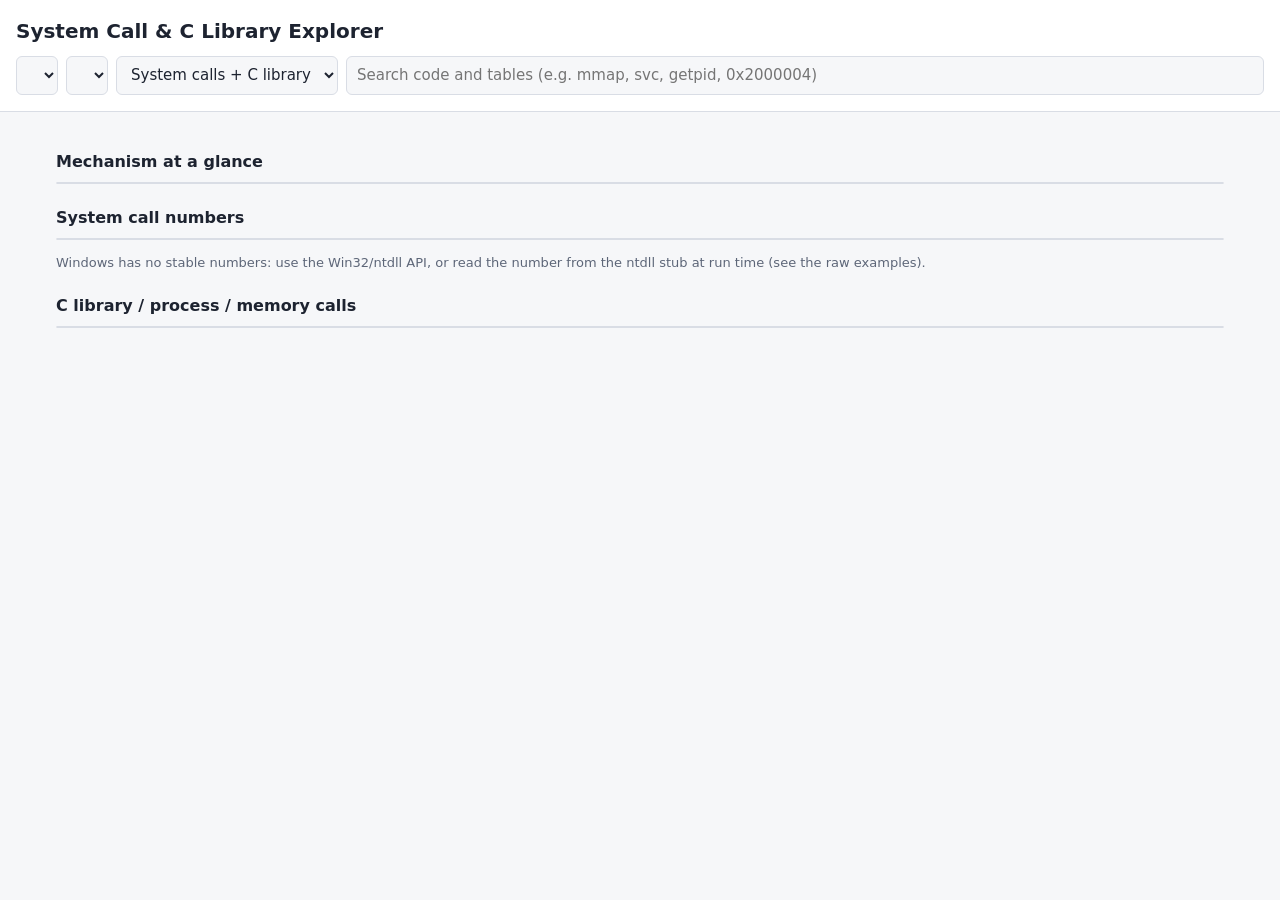
==== Explorer/viewer_template.html @ 912e632f "Add C library call examples and searchable explorer page Co-Authored-By: Claude Sonnet 5.5 <noreply@" ====
<!doctype html>
<html lang="en">
<head>
<meta charset="utf-8">
<meta name="viewport" content="width=device-width, initial-scale=1">
<title>Call Explorer</title>
<style>
:root{--bg:#f6f7f9;--panel:#fff;--text:#1d2330;--muted:#5d6678;--line:#d9dde5;--accent:#0b6bcb;--hit:#ffe58a;--code:#f0f2f6}
@media (prefers-color-scheme:dark){:root{--bg:#12151c;--panel:#1a1f2a;--text:#e4e8f0;--muted:#99a3b6;--line:#2b3342;--accent:#6cb0ff;--hit:#6b5a10;--code:#141821}}
*{box-sizing:border-box}
body{margin:0;background:var(--bg);color:var(--text);font:15px/1.5 system-ui,-apple-system,Segoe UI,sans-serif}
header{padding:16px;border-bottom:1px solid var(--line);background:var(--panel);position:sticky;top:0;z-index:5}
h1{margin:0 0 10px;font-size:20px}
.controls{display:flex;flex-wrap:wrap;gap:8px}
select,input{font:inherit;color:var(--text);background:var(--bg);border:1px solid var(--line);border-radius:6px;padding:7px 10px}
input{flex:1;min-width:200px}
main{padding:16px;max-width:1200px;margin:0 auto}
h2{font-size:16px;margin:22px 0 8px}
.card{background:var(--panel);border:1px solid var(--line);border-radius:8px;overflow:auto}
table{border-collapse:collapse;width:100%;font-size:13px}
th,td{padding:6px 10px;border-bottom:1px solid var(--line);text-align:left;white-space:nowrap}
th{color:var(--muted);font-weight:600;position:sticky;top:0;background:var(--panel)}
td.k{font-family:ui-monospace,Consolas,monospace}
tr:last-child td{border-bottom:0}
.file{margin-bottom:16px}
.file h3{margin:0;padding:8px 12px;font-size:14px;border-bottom:1px solid var(--line);display:flex;gap:10px;justify-content:space-between;flex-wrap:wrap}
.file h3 span{color:var(--muted);font-weight:400}
pre{margin:0;padding:10px 0;overflow:auto;background:var(--code);font:12.5px/1.45 ui-monospace,Consolas,monospace}
.ln{display:block;padding:0 12px;white-space:pre}
.ln i{font-style:normal;color:var(--muted);display:inline-block;width:3.2em;user-select:none}
mark{background:var(--hit);color:inherit;border-radius:2px}
.hitline{background:color-mix(in srgb,var(--hit) 35%,transparent)}
.note{color:var(--muted);font-size:13px}
button{font:inherit;color:var(--accent);background:none;border:1px solid var(--line);border-radius:6px;padding:3px 9px;cursor:pointer}
</style>
</head>
<body>
<header>
  <h1>System Call &amp; C Library Explorer</h1>
  <div class="controls">
    <select id="os" aria-label="Operating system"></select>
    <select id="arch" aria-label="Platform"></select>
    <select id="kind" aria-label="Kind of call"><option value="">System calls + C library</option><option value="syscall">System calls only</option><option value="libc">C library only</option></select>
    <input id="q" type="search" placeholder="Search code and tables (e.g. mmap, svc, getpid, 0x2000004)" aria-label="Search">
  </div>
</header>
<main>
  <h2>Mechanism at a glance</h2>
  <div class="card"><table id="info"></table></div>
  <div id="numsec"><h2>System call numbers</h2>
  <div class="card"><table id="nums"></table></div>
  <p class="note">Windows has no stable numbers: use the Win32/ntdll API, or read the number from the ntdll stub at run time (see the raw examples).</p></div>
  <div id="libsec"><h2>C library / process / memory calls</h2>
  <div class="card"><table id="libs"></table></div></div>
  <h2 id="count"></h2>
  <div id="files"></div>
</main>
<script>
const DATA = /*DATA*/null;
const $ = id => document.getElementById(id);
const esc = s => s.replace(/[&<>]/g, c => ({'&':'&amp;','<':'&lt;','>':'&gt;'}[c]));
const reEsc = s => s.replace(/[.*+?^${}()|[\]\\]/g, '\\$&');
const oses = [...new Set(DATA.platforms.map(p => p.os))];
$('os').innerHTML = '<option value="">All operating systems</option>' + oses.map(o => `<option>${o}</option>`).join('');

function fillArch() {
  const os = $('os').value, cur = $('arch').value;
  const archs = [...new Set(DATA.platforms.filter(p => !os || p.os === os).map(p => p.arch))];
  $('arch').innerHTML = '<option value="">All platforms</option>' + archs.map(a => `<option>${a}</option>`).join('');
  if (archs.includes(cur)) $('arch').value = cur;
}
const visiblePlatforms = () => DATA.platforms.filter(p =>
  (!$('os').value || p.os === $('os').value) && (!$('arch').value || p.arch === $('arch').value));
const label = p => `${p.os} ${p.arch}`;

function render() {
  const q = $('q').value.trim(), plats = visiblePlatforms();
  const folders = new Set(plats.map(p => p.folder));
  const re = q ? new RegExp(reEsc(q), 'gi') : null;
  const hl = s => re ? esc(s).replace(new RegExp(reEsc(esc(q)), 'gi'), m => `<mark>${m}</mark>`) : esc(s);
  const match = s => re && new RegExp(reEsc(q), 'i').test(s);

  // info table
  let h = '<tr><th>Platform</th><th>Instruction</th><th>Number in</th><th>Arguments</th><th>Errors</th><th>C library convention</th></tr>';
  for (const p of plats) {
    const r = DATA.info[p.folder];
    if (q && !match(label(p) + r.join(' ') + DATA.libconv[p.folder])) continue;
    h += `<tr><td>${hl(label(p))}</td>${r.concat([DATA.libconv[p.folder]]).map(c => `<td class="k">${hl(c)}</td>`).join('')}</tr>`;
  }
  $('info').innerHTML = h;

  // numbers table
  h = '<tr><th>Call</th>' + plats.map(p => `<th>${esc(label(p))}</th>`).join('') + '</tr>';
  for (const [name, row] of Object.entries(DATA.nums)) {
    const cells = plats.map(p => row[p.folder] || '-');
    if (q && !match(name + ' ' + cells.join(' '))) continue;
    h += `<tr><td class="k"><b>${hl(name)}</b></td>${cells.map(c => `<td class="k">${hl(c)}</td>`).join('')}</tr>`;
  }
  $('nums').innerHTML = h;

  // library table
  h = '<tr><th>Task</th>' + plats.map(p => `<th>${esc(label(p))}</th>`).join('') + '</tr>';
  for (const [name, row] of Object.entries(DATA.libcalls)) {
    const cells = plats.map(p => row[p.folder] || '-');
    if (q && !match(name + ' ' + cells.join(' '))) continue;
    h += `<tr><td class="k"><b>${hl(name)}</b></td>${cells.map(c => `<td class="k">${hl(c)}</td>`).join('')}</tr>`;
  }
  $('libs').innerHTML = h;
  const kind = $('kind').value;
  $('numsec').style.display = kind === 'libc' ? 'none' : '';
  $('libsec').style.display = kind === 'syscall' ? 'none' : '';

  // source files
  let shown = 0, html = '';
  for (const e of DATA.entries) {
    if (!folders.has(e.folder) || (kind && e.kind !== kind)) continue;
    const lines = e.code.split('\n');
    if (lines[lines.length - 1] === '') lines.pop();
    const hits = re ? lines.reduce((n, l) => n + (match(l) ? 1 : 0), 0) : 0;
    if (q && !hits) continue;
    shown++;
    const body = lines.map((l, i) => `<span class="ln${match(l) ? ' hitline' : ''}"><i>${i + 1}</i>${hl(l)}</span>`).join('');
    html += `<div class="card file"><h3><b>${esc(e.os + ' ' + e.arch)} <span>${esc(e.dir)}/${esc(e.folder)}/${esc(e.file)}</span></b><span>${q ? hits + ' matching line(s)' : lines.length + ' lines'}</span></h3><pre>${body}</pre></div>`;
  }
  $('files').innerHTML = html || '<p class="note">No source file matches.</p>';
  $('count').textContent = `Source code (${shown} file${shown === 1 ? '' : 's'})`;
}
$('os').addEventListener('change', () => { fillArch(); render(); });
$('arch').addEventListener('change', render);
$('kind').addEventListener('change', render);
$('q').addEventListener('input', render);
fillArch(); render();
</script>
</body>
</html>
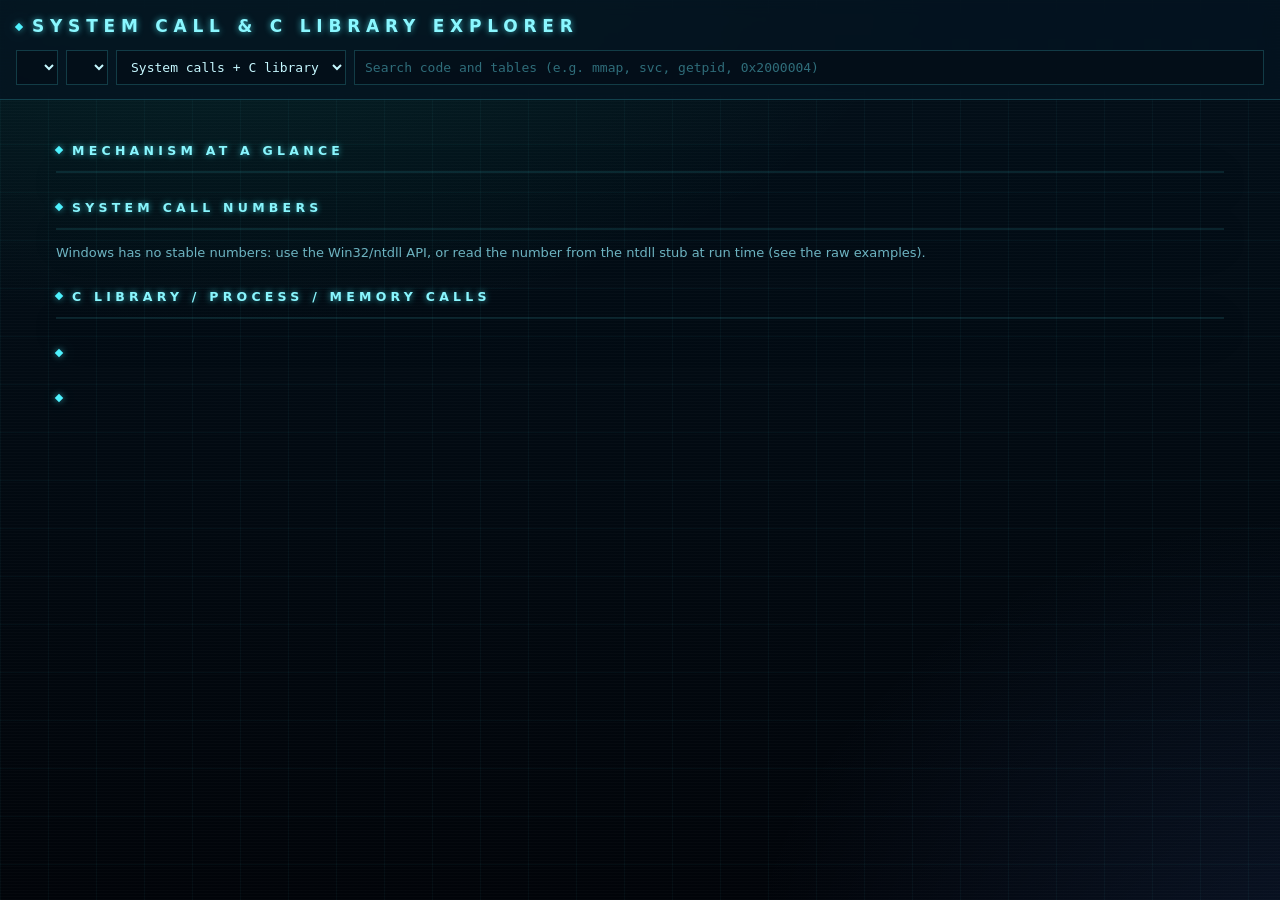
==== commit 0c66893f: "Explorer: match the asm-editor holographic theme (colours, Rajdhani / Share Tech Mono, syntax palett" ====
--- a/Explorer/viewer_template.html
+++ b/Explorer/viewer_template.html
@@ -5,33 +5,66 @@
 <meta name="viewport" content="width=device-width, initial-scale=1">
 <title>Call Explorer</title>
 <style>
-:root{--bg:#f6f7f9;--panel:#fff;--text:#1d2330;--muted:#5d6678;--line:#d9dde5;--accent:#0b6bcb;--hit:#ffe58a;--code:#f0f2f6}
-@media (prefers-color-scheme:dark){:root{--bg:#12151c;--panel:#1a1f2a;--text:#e4e8f0;--muted:#99a3b6;--line:#2b3342;--accent:#6cb0ff;--hit:#6b5a10;--code:#141821}}
+/*FONTS*/
+/* Theme taken from the asm-editor ("Pandora ASM Ops"): dark holographic ops console */
+:root{
+  --bg:#02070d;--bg-deep:#010409;--glass:rgba(6,26,40,.52);--glass-strong:rgba(4,20,32,.78);
+  --cyan:#4ff3ff;--cyan-soft:#8af7ff;--teal:#1de9b6;--amber:#ffb547;--red:#ff5470;--violet:#b78cff;
+  --text:#c6f8ff;--text-dim:#6fb6c4;--text-faint:#2f6d7a;
+  --line:rgba(79,243,255,.42);--line-soft:rgba(79,243,255,.2);--line-faint:rgba(79,243,255,.1);
+  --glow:0 0 6px rgba(79,243,255,.55),0 0 18px rgba(79,243,255,.18);--glow-text:0 0 6px rgba(79,243,255,.7);
+  --font-ui:'Rajdhani','Segoe UI',system-ui,sans-serif;--font-mono:'Share Tech Mono',ui-monospace,'SFMono-Regular',Menlo,Consolas,monospace;
+  --syn-comment:#3f8796;--syn-mnemonic:#4ff3ff;--syn-label:#ffb547;--syn-directive:#b78cff;--syn-register:#1de9b6;
+  --syn-number:#ffd98a;--syn-string:#9effc8;--syn-keyword:#7fc7ff;--syn-symbol:#e2fbff;--syn-punct:#5fa9b8;
+  color-scheme:dark}
 *{box-sizing:border-box}
-body{margin:0;background:var(--bg);color:var(--text);font:15px/1.5 system-ui,-apple-system,Segoe UI,sans-serif}
-header{padding:16px;border-bottom:1px solid var(--line);background:var(--panel);position:sticky;top:0;z-index:5}
-h1{margin:0 0 10px;font-size:20px}
+body{margin:0;color:var(--text);font:500 15px/1.5 var(--font-ui);-webkit-font-smoothing:antialiased;min-height:100vh;
+  background:radial-gradient(1200px 700px at 18% -10%,rgba(29,233,182,.11),transparent 60%),radial-gradient(1000px 800px at 105% 110%,rgba(79,140,255,.12),transparent 60%),linear-gradient(180deg,#03101a 0%,var(--bg-deep) 100%) fixed,var(--bg)}
+body::before{content:'';position:fixed;inset:0;pointer-events:none;z-index:0;
+  background:repeating-linear-gradient(0deg,rgba(255,255,255,.018) 0 1px,transparent 1px 3px),
+  linear-gradient(rgba(79,243,255,.04) 1px,transparent 1px) 0 0/48px 48px,linear-gradient(90deg,rgba(79,243,255,.04) 1px,transparent 1px) 0 0/48px 48px}
+header,main{position:relative;z-index:1}
+header{padding:14px 16px;border-bottom:1px solid var(--line-soft);background:var(--glass-strong);backdrop-filter:blur(8px);position:sticky;top:0;z-index:5}
+h1{margin:0 0 10px;font-size:17px;font-weight:600;letter-spacing:.34em;text-transform:uppercase;color:var(--cyan-soft);text-shadow:var(--glow-text)}
+h1::before,h2::before{content:'';display:inline-block;width:6px;height:6px;margin-right:10px;vertical-align:2px;background:var(--cyan);box-shadow:var(--glow);transform:rotate(45deg)}
 .controls{display:flex;flex-wrap:wrap;gap:8px}
-select,input{font:inherit;color:var(--text);background:var(--bg);border:1px solid var(--line);border-radius:6px;padding:7px 10px}
+select,input{font:inherit;font-family:var(--font-mono);font-size:13px;color:var(--text);background:rgba(3,14,24,.7);border:1px solid var(--line-soft);padding:7px 10px;border-radius:0;outline:none}
+select:focus,input:focus{border-color:var(--cyan);box-shadow:var(--glow)}
 input{flex:1;min-width:200px}
+input::placeholder{color:var(--text-faint)}
 main{padding:16px;max-width:1200px;margin:0 auto}
-h2{font-size:16px;margin:22px 0 8px}
-.card{background:var(--panel);border:1px solid var(--line);border-radius:8px;overflow:auto}
+h2{font-size:12.5px;font-weight:600;letter-spacing:.34em;text-transform:uppercase;color:var(--cyan-soft);text-shadow:var(--glow-text);margin:26px 0 10px}
+.card{position:relative;background:linear-gradient(160deg,rgba(10,40,58,.5),var(--glass) 40%,rgba(3,14,24,.62));border:1px solid var(--line-faint);box-shadow:inset 0 0 40px rgba(79,243,255,.04),0 10px 40px rgba(0,0,0,.35);overflow:auto}
+.card::before,.card::after{content:'';position:absolute;width:12px;height:12px;border:0 solid var(--cyan);pointer-events:none;opacity:.8}
+.card::before{left:-1px;top:-1px;border-top-width:2px;border-left-width:2px}
+.card::after{right:-1px;bottom:-1px;border-right-width:2px;border-bottom-width:2px}
 table{border-collapse:collapse;width:100%;font-size:13px}
-th,td{padding:6px 10px;border-bottom:1px solid var(--line);text-align:left;white-space:nowrap}
-th{color:var(--muted);font-weight:600;position:sticky;top:0;background:var(--panel)}
-td.k{font-family:ui-monospace,Consolas,monospace}
+th,td{padding:6px 10px;border-bottom:1px solid var(--line-faint);text-align:left;white-space:nowrap}
+th{color:var(--text-dim);font-weight:600;letter-spacing:.12em;text-transform:uppercase;font-size:11.5px;position:sticky;top:0;background:var(--glass-strong)}
+td{color:var(--text)}
+td.k{font-family:var(--font-mono);font-size:12.5px}
 tr:last-child td{border-bottom:0}
-.file{margin-bottom:16px}
-.file h3{margin:0;padding:8px 12px;font-size:14px;border-bottom:1px solid var(--line);display:flex;gap:10px;justify-content:space-between;flex-wrap:wrap}
-.file h3 span{color:var(--muted);font-weight:400}
-pre{margin:0;padding:10px 0;overflow:auto;background:var(--code);font:12.5px/1.45 ui-monospace,Consolas,monospace}
+.file{margin-bottom:14px}
+.file h3{margin:0;padding:8px 12px;font-size:13px;font-weight:600;letter-spacing:.04em;border-bottom:1px solid var(--line-faint);display:flex;gap:10px;justify-content:space-between;flex-wrap:wrap;color:var(--cyan-soft)}
+.file h3 span{color:var(--text-dim);font-weight:500}
+.snip h3 b{font-family:var(--font-mono);color:var(--amber);font-weight:400}
+pre{margin:0;padding:10px 0;overflow:auto;background:rgba(1,6,12,.55);font:13px/1.5 var(--font-mono)}
 .ln{display:block;padding:0 12px;white-space:pre}
-.ln i{font-style:normal;color:var(--muted);display:inline-block;width:3.2em;user-select:none}
-mark{background:var(--hit);color:inherit;border-radius:2px}
-.hitline{background:color-mix(in srgb,var(--hit) 35%,transparent)}
-.note{color:var(--muted);font-size:13px}
-button{font:inherit;color:var(--accent);background:none;border:1px solid var(--line);border-radius:6px;padding:3px 9px;cursor:pointer}
+.ln i{font-style:normal;color:var(--text-faint);display:inline-block;width:3.2em;user-select:none}
+mark{background:rgba(255,181,71,.35);color:inherit;border-radius:0;box-shadow:0 0 6px rgba(255,181,71,.4)}
+.hitline{background:rgba(255,181,71,.1)}
+.note{color:var(--text-dim);font-size:13px}
+button{font:inherit;font-size:12px;letter-spacing:.06em;color:var(--cyan);background:rgba(79,243,255,.06);border:1px solid var(--line-soft);padding:2px 10px;cursor:pointer;border-radius:0}
+button:hover{background:rgba(79,243,255,.16);box-shadow:var(--glow)}
+.tk-c{color:var(--syn-comment);font-style:italic}.tk-s{color:var(--syn-string)}.tk-n{color:var(--syn-number)}.tk-r{color:var(--syn-register)}
+.tk-m{color:var(--syn-mnemonic);font-weight:600}.tk-d{color:var(--syn-directive)}.tk-l{color:var(--syn-label)}.tk-k{color:var(--syn-keyword)}
+.snip{margin-bottom:12px}
+.snip h3{align-items:center}
+details.file>summary{cursor:pointer;padding:9px 12px;font-weight:600;letter-spacing:.04em;list-style:none;color:var(--cyan-soft)}
+details.file>summary::before{content:'\25b8 ';color:var(--cyan)}details.file[open]>summary::before{content:'\25be '}
+details.file[open]>summary{border-bottom:1px solid var(--line-faint)}
+.flash{outline:1px solid var(--cyan);box-shadow:var(--glow);background:rgba(79,243,255,.12)}
+::selection{background:rgba(79,243,255,.3)}
 </style>
 </head>
 <body>
@@ -52,6 +85,8 @@
   <p class="note">Windows has no stable numbers: use the Win32/ntdll API, or read the number from the ntdll stub at run time (see the raw examples).</p></div>
   <div id="libsec"><h2>C library / process / memory calls</h2>
   <div class="card"><table id="libs"></table></div></div>
+  <h2 id="scount"></h2>
+  <div id="snips"></div>
   <h2 id="count"></h2>
   <div id="files"></div>
 </main>
@@ -63,6 +98,40 @@
 const oses = [...new Set(DATA.platforms.map(p => p.os))];
 $('os').innerHTML = '<option value="">All operating systems</option>' + oses.map(o => `<option>${o}</option>`).join('');
 
+const DIRECT = new Set("equ db dd dq dw resb resd resq segment section global extern default align times ascii asciz word long quad skip space set macro endm arch arch_extension text data bss globl p2align area export import dcb dcd dcq proc endp end".split(' '));
+const REG = /^(?:[re]?[abcd]x|[abcd][lh]|[re]?[sd]il?|[re]?[sb]pl?|r(?:\d|1[0-5])[dwb]?|rip|xmm\d+|[xw](?:\d|[12]\d|30|zr)|sp|lr|fp|pc|r(?:\d|1[0-5])|wzr|xzr)$/i;
+function hlLine(line, cm) {
+  let code = line, comment = '', inStr = false, q = '';
+  for (let i = 0; i < line.length; i++) {
+    const c = line[i];
+    if (inStr) { if (c === q) inStr = false; continue; }
+    if (c === '"' || c === "'") { inStr = true; q = c; continue; }
+    if (line.startsWith(cm, i)) { code = line.slice(0, i); comment = line.slice(i); break; }
+  }
+  let first = true, out = '';
+  const re = /("(?:[^"\\]|\\.)*"|'[^']*')|(#?-?\b0x[0-9a-fA-F]+\b|#?-?\b\d+\b)|([.$A-Za-z_@][\w.$@]*:?)|(\s+)|(.)/g;
+  let m;
+  while ((m = re.exec(code))) {
+    if (m[1]) { out += `<span class="tk-s">${esc(m[1])}</span>`; first = false; }
+    else if (m[2]) { out += `<span class="tk-n">${esc(m[2])}</span>`; first = false; }
+    else if (m[3]) {
+      const w = m[3], bare = w.replace(/:$/, ''), lw = bare.replace(/^\./, '').toLowerCase();
+      let cls = '';
+      if (w.endsWith(':') && first) cls = 'tk-l';
+      else if (REG.test(bare)) cls = 'tk-r';
+      else if (/^SYS_|^[A-Z][A-Z0-9_]{3,}$/.test(bare) && !DIRECT.has(lw)) cls = 'tk-k';
+      else if (DIRECT.has(lw)) cls = 'tk-d';
+      else if (first) cls = 'tk-m';
+      out += cls ? `<span class="${cls}">${esc(w)}</span>` : esc(w);
+      if (!(w.endsWith(':') && first)) first = false;
+    }
+    else out += esc(m[0]);
+  }
+  if (comment) out += `<span class="tk-c">${esc(comment)}</span>`;
+  return out;
+}
+let focusId = null;
+function jumpTo(id, start) { focusId = id; $('q').value = ''; render(); const el = document.getElementById('f-' + id); if (el) { el.open = true; el.scrollIntoView({block: 'start'}); const ln = document.getElementById(`l-${id}-${start}`); if (ln) { ln.classList.add('flash'); ln.scrollIntoView({block: 'center'}); } } }
 function fillArch() {
   const os = $('os').value, cur = $('arch').value;
   const archs = [...new Set(DATA.platforms.filter(p => !os || p.os === os).map(p => p.arch))];
@@ -110,7 +179,23 @@
   $('numsec').style.display = kind === 'libc' ? 'none' : '';
   $('libsec').style.display = kind === 'syscall' ? 'none' : '';
 
-  // source files
+  // snippets: each system call (or step) on its own
+  let sh = '', sn = 0;
+  for (const e of DATA.entries) {
+    if (!folders.has(e.folder) || (kind && e.kind !== kind)) continue;
+    const lines = e.code.split('\n');
+    for (const s of e.snippets) {
+      const body = lines.slice(s.start - 1, s.end);
+      if (q && !match(s.title + ' ' + body.join('\n') + ' ' + e.os + ' ' + e.arch)) continue;
+      sn++;
+      const rows = body.map((l, i) => `<span class="ln"><i>${s.start + i}</i>${hlLine(l, e.cm)}</span>`).join('');
+      sh += `<div class="card file snip"><h3><span><b>${hl(s.title)}</b> <span>${esc(e.os + ' ' + e.arch)} - ${e.kind === 'libc' ? 'C library' : 'system call'}</span></span><span>lines ${s.start}-${s.end} <button data-id="${esc(e.id)}" data-start="${s.start}">in full program</button></span></h3><pre>${rows}</pre></div>`;
+    }
+  }
+  $('snips').innerHTML = sh || '<p class="note">No snippet matches.</p>';
+  $('scount').textContent = `Each call on its own (${sn})`;
+
+  // full programs (collapsed)
   let shown = 0, html = '';
   for (const e of DATA.entries) {
     if (!folders.has(e.folder) || (kind && e.kind !== kind)) continue;
@@ -119,12 +204,13 @@
     const hits = re ? lines.reduce((n, l) => n + (match(l) ? 1 : 0), 0) : 0;
     if (q && !hits) continue;
     shown++;
-    const body = lines.map((l, i) => `<span class="ln${match(l) ? ' hitline' : ''}"><i>${i + 1}</i>${hl(l)}</span>`).join('');
-    html += `<div class="card file"><h3><b>${esc(e.os + ' ' + e.arch)} <span>${esc(e.dir)}/${esc(e.folder)}/${esc(e.file)}</span></b><span>${q ? hits + ' matching line(s)' : lines.length + ' lines'}</span></h3><pre>${body}</pre></div>`;
+    const body = lines.map((l, i) => `<span class="ln${match(l) ? ' hitline' : ''}" id="l-${esc(e.id)}-${i + 1}"><i>${i + 1}</i>${hlLine(l, e.cm)}</span>`).join('');
+    html += `<details class="card file" id="f-${esc(e.id)}"${focusId === e.id ? ' open' : ''}><summary>${esc(e.os + ' ' + e.arch)} - ${e.kind === 'libc' ? 'C library' : 'system calls'} <span class="note">${esc(e.dir)}/${esc(e.folder)}/${esc(e.file)} - ${q ? hits + ' matching line(s)' : lines.length + ' lines'}</span></summary><pre>${body}</pre></details>`;
   }
   $('files').innerHTML = html || '<p class="note">No source file matches.</p>';
-  $('count').textContent = `Source code (${shown} file${shown === 1 ? '' : 's'})`;
+  $('count').textContent = `Full programs (${shown} file${shown === 1 ? '' : 's'})`;
 }
+$('snips').addEventListener('click', ev => { const b = ev.target.closest('button[data-id]'); if (b) jumpTo(b.dataset.id, b.dataset.start); });
 $('os').addEventListener('change', () => { fillArch(); render(); });
 $('arch').addEventListener('change', render);
 $('kind').addEventListener('change', render);
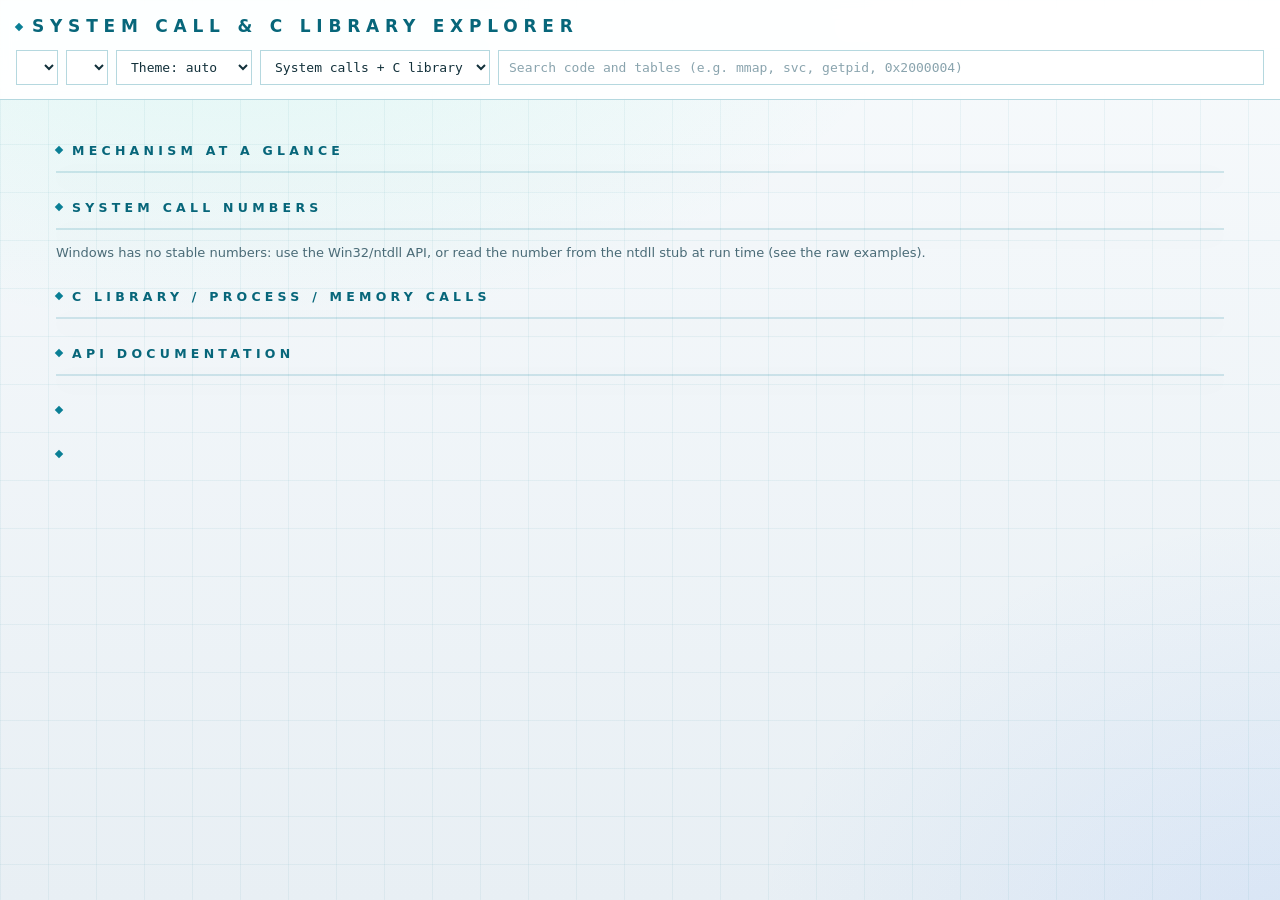
==== commit 46bf890c: "Explorer: light/dark/auto theme switch and API documentation links Co-Authored-By: Claude Sonnet 5.5" ====
--- a/Explorer/viewer_template.html
+++ b/Explorer/viewer_template.html
@@ -16,25 +16,58 @@
   --font-ui:'Rajdhani','Segoe UI',system-ui,sans-serif;--font-mono:'Share Tech Mono',ui-monospace,'SFMono-Regular',Menlo,Consolas,monospace;
   --syn-comment:#3f8796;--syn-mnemonic:#4ff3ff;--syn-label:#ffb547;--syn-directive:#b78cff;--syn-register:#1de9b6;
   --syn-number:#ffd98a;--syn-string:#9effc8;--syn-keyword:#7fc7ff;--syn-symbol:#e2fbff;--syn-punct:#5fa9b8;
-  color-scheme:dark}
+  color-scheme:dark;
+  --page-bg:radial-gradient(1200px 700px at 18% -10%,rgba(29,233,182,.11),transparent 60%),radial-gradient(1000px 800px at 105% 110%,rgba(79,140,255,.12),transparent 60%),linear-gradient(180deg,#03101a 0%,#010409 100%);
+  --scan:rgba(255,255,255,.018);--gridc:rgba(79,243,255,.04);--field-bg:rgba(3,14,24,.7);
+  --card-bg:linear-gradient(160deg,rgba(10,40,58,.5),rgba(6,26,40,.52) 40%,rgba(3,14,24,.62));--card-shadow:inset 0 0 40px rgba(79,243,255,.04),0 10px 40px rgba(0,0,0,.35);
+  --pre-bg:rgba(1,6,12,.55);--mark-bg:rgba(255,181,71,.35);--hit-bg:rgba(255,181,71,.1);--btn-bg:rgba(79,243,255,.06);--btn-hover:rgba(79,243,255,.16);--flash-bg:rgba(79,243,255,.12);--sel:rgba(79,243,255,.3);}
+:root[data-theme="light"]{
+  --bg:#f3f7fa;--bg-deep:#e8eff4;--glass:rgba(255,255,255,.7);--glass-strong:rgba(255,255,255,.92);
+  --cyan:#0a7f95;--cyan-soft:#07667a;--teal:#0f8f76;--amber:#a86400;--red:#c62f4a;--violet:#7a3fd1;
+  --text:#12303a;--text-dim:#4a6b77;--text-faint:#8aa4ae;
+  --line:rgba(10,127,149,.5);--line-soft:rgba(10,127,149,.3);--line-faint:rgba(10,127,149,.16);
+  --glow:0 0 0 rgba(0,0,0,0);--glow-text:0 0 0 rgba(0,0,0,0);
+  --syn-comment:#6b8794;--syn-mnemonic:#0a6fa8;--syn-label:#a86400;--syn-directive:#7a3fd1;--syn-register:#0f8f76;
+  --syn-number:#a05a00;--syn-string:#1b7a3a;--syn-keyword:#1666b0;--syn-symbol:#12303a;--syn-punct:#4a6b77;
+  --page-bg:radial-gradient(1200px 700px at 18% -10%,rgba(29,233,182,.12),transparent 60%),radial-gradient(1000px 800px at 105% 110%,rgba(79,140,255,.12),transparent 60%),linear-gradient(180deg,#f7fafc 0%,#e8eff4 100%);
+  --scan:rgba(0,0,0,0);--gridc:rgba(10,127,149,.06);--field-bg:#fff;
+  --card-bg:linear-gradient(160deg,#ffffff,rgba(255,255,255,.85));--card-shadow:0 6px 24px rgba(20,60,80,.1);
+  --pre-bg:#f3f8fb;--mark-bg:rgba(255,196,60,.55);--hit-bg:rgba(255,196,60,.2);--btn-bg:rgba(10,127,149,.07);--btn-hover:rgba(10,127,149,.16);--flash-bg:rgba(10,127,149,.14);--sel:rgba(10,127,149,.25);
+  color-scheme:light;
+}
+@media (prefers-color-scheme:light){:root:not([data-theme="dark"]):not([data-theme="light"]){
+  --bg:#f3f7fa;--bg-deep:#e8eff4;--glass:rgba(255,255,255,.7);--glass-strong:rgba(255,255,255,.92);
+  --cyan:#0a7f95;--cyan-soft:#07667a;--teal:#0f8f76;--amber:#a86400;--red:#c62f4a;--violet:#7a3fd1;
+  --text:#12303a;--text-dim:#4a6b77;--text-faint:#8aa4ae;
+  --line:rgba(10,127,149,.5);--line-soft:rgba(10,127,149,.3);--line-faint:rgba(10,127,149,.16);
+  --glow:0 0 0 rgba(0,0,0,0);--glow-text:0 0 0 rgba(0,0,0,0);
+  --syn-comment:#6b8794;--syn-mnemonic:#0a6fa8;--syn-label:#a86400;--syn-directive:#7a3fd1;--syn-register:#0f8f76;
+  --syn-number:#a05a00;--syn-string:#1b7a3a;--syn-keyword:#1666b0;--syn-symbol:#12303a;--syn-punct:#4a6b77;
+  --page-bg:radial-gradient(1200px 700px at 18% -10%,rgba(29,233,182,.12),transparent 60%),radial-gradient(1000px 800px at 105% 110%,rgba(79,140,255,.12),transparent 60%),linear-gradient(180deg,#f7fafc 0%,#e8eff4 100%);
+  --scan:rgba(0,0,0,0);--gridc:rgba(10,127,149,.06);--field-bg:#fff;
+  --card-bg:linear-gradient(160deg,#ffffff,rgba(255,255,255,.85));--card-shadow:0 6px 24px rgba(20,60,80,.1);
+  --pre-bg:#f3f8fb;--mark-bg:rgba(255,196,60,.55);--hit-bg:rgba(255,196,60,.2);--btn-bg:rgba(10,127,149,.07);--btn-hover:rgba(10,127,149,.16);--flash-bg:rgba(10,127,149,.14);--sel:rgba(10,127,149,.25);
+  color-scheme:light;
+}}
+.tk-m{font-weight:600}
 *{box-sizing:border-box}
 body{margin:0;color:var(--text);font:500 15px/1.5 var(--font-ui);-webkit-font-smoothing:antialiased;min-height:100vh;
-  background:radial-gradient(1200px 700px at 18% -10%,rgba(29,233,182,.11),transparent 60%),radial-gradient(1000px 800px at 105% 110%,rgba(79,140,255,.12),transparent 60%),linear-gradient(180deg,#03101a 0%,var(--bg-deep) 100%) fixed,var(--bg)}
+  background:var(--page-bg) fixed,var(--bg)}
 body::before{content:'';position:fixed;inset:0;pointer-events:none;z-index:0;
-  background:repeating-linear-gradient(0deg,rgba(255,255,255,.018) 0 1px,transparent 1px 3px),
-  linear-gradient(rgba(79,243,255,.04) 1px,transparent 1px) 0 0/48px 48px,linear-gradient(90deg,rgba(79,243,255,.04) 1px,transparent 1px) 0 0/48px 48px}
+  background:repeating-linear-gradient(0deg,var(--scan) 0 1px,transparent 1px 3px),
+  linear-gradient(var(--gridc) 1px,transparent 1px) 0 0/48px 48px,linear-gradient(90deg,var(--gridc) 1px,transparent 1px) 0 0/48px 48px}
 header,main{position:relative;z-index:1}
 header{padding:14px 16px;border-bottom:1px solid var(--line-soft);background:var(--glass-strong);backdrop-filter:blur(8px);position:sticky;top:0;z-index:5}
 h1{margin:0 0 10px;font-size:17px;font-weight:600;letter-spacing:.34em;text-transform:uppercase;color:var(--cyan-soft);text-shadow:var(--glow-text)}
 h1::before,h2::before{content:'';display:inline-block;width:6px;height:6px;margin-right:10px;vertical-align:2px;background:var(--cyan);box-shadow:var(--glow);transform:rotate(45deg)}
 .controls{display:flex;flex-wrap:wrap;gap:8px}
-select,input{font:inherit;font-family:var(--font-mono);font-size:13px;color:var(--text);background:rgba(3,14,24,.7);border:1px solid var(--line-soft);padding:7px 10px;border-radius:0;outline:none}
+select,input{font:inherit;font-family:var(--font-mono);font-size:13px;color:var(--text);background:var(--field-bg);border:1px solid var(--line-soft);padding:7px 10px;border-radius:0;outline:none}
 select:focus,input:focus{border-color:var(--cyan);box-shadow:var(--glow)}
 input{flex:1;min-width:200px}
 input::placeholder{color:var(--text-faint)}
 main{padding:16px;max-width:1200px;margin:0 auto}
 h2{font-size:12.5px;font-weight:600;letter-spacing:.34em;text-transform:uppercase;color:var(--cyan-soft);text-shadow:var(--glow-text);margin:26px 0 10px}
-.card{position:relative;background:linear-gradient(160deg,rgba(10,40,58,.5),var(--glass) 40%,rgba(3,14,24,.62));border:1px solid var(--line-faint);box-shadow:inset 0 0 40px rgba(79,243,255,.04),0 10px 40px rgba(0,0,0,.35);overflow:auto}
+.card{position:relative;background:var(--card-bg);border:1px solid var(--line-faint);box-shadow:var(--card-shadow);overflow:auto}
 .card::before,.card::after{content:'';position:absolute;width:12px;height:12px;border:0 solid var(--cyan);pointer-events:none;opacity:.8}
 .card::before{left:-1px;top:-1px;border-top-width:2px;border-left-width:2px}
 .card::after{right:-1px;bottom:-1px;border-right-width:2px;border-bottom-width:2px}
@@ -48,23 +81,26 @@
 .file h3{margin:0;padding:8px 12px;font-size:13px;font-weight:600;letter-spacing:.04em;border-bottom:1px solid var(--line-faint);display:flex;gap:10px;justify-content:space-between;flex-wrap:wrap;color:var(--cyan-soft)}
 .file h3 span{color:var(--text-dim);font-weight:500}
 .snip h3 b{font-family:var(--font-mono);color:var(--amber);font-weight:400}
-pre{margin:0;padding:10px 0;overflow:auto;background:rgba(1,6,12,.55);font:13px/1.5 var(--font-mono)}
+pre{margin:0;padding:10px 0;overflow:auto;background:var(--pre-bg);font:13px/1.5 var(--font-mono)}
 .ln{display:block;padding:0 12px;white-space:pre}
 .ln i{font-style:normal;color:var(--text-faint);display:inline-block;width:3.2em;user-select:none}
-mark{background:rgba(255,181,71,.35);color:inherit;border-radius:0;box-shadow:0 0 6px rgba(255,181,71,.4)}
-.hitline{background:rgba(255,181,71,.1)}
+mark{background:var(--mark-bg);color:inherit;border-radius:0}
+.hitline{background:var(--hit-bg)}
 .note{color:var(--text-dim);font-size:13px}
-button{font:inherit;font-size:12px;letter-spacing:.06em;color:var(--cyan);background:rgba(79,243,255,.06);border:1px solid var(--line-soft);padding:2px 10px;cursor:pointer;border-radius:0}
-button:hover{background:rgba(79,243,255,.16);box-shadow:var(--glow)}
+button{font:inherit;font-size:12px;letter-spacing:.06em;color:var(--cyan);background:var(--btn-bg);border:1px solid var(--line-soft);padding:2px 10px;cursor:pointer;border-radius:0}
+button:hover{background:var(--btn-hover);box-shadow:var(--glow)}
 .tk-c{color:var(--syn-comment);font-style:italic}.tk-s{color:var(--syn-string)}.tk-n{color:var(--syn-number)}.tk-r{color:var(--syn-register)}
 .tk-m{color:var(--syn-mnemonic);font-weight:600}.tk-d{color:var(--syn-directive)}.tk-l{color:var(--syn-label)}.tk-k{color:var(--syn-keyword)}
 .snip{margin-bottom:12px}
+.docs{padding:6px 12px;font-size:12.5px;border-bottom:1px solid var(--line-faint);color:var(--text-dim)}
+a{color:var(--cyan);text-decoration:none;border-bottom:1px dotted var(--line-soft)}a:hover{border-bottom-style:solid;text-shadow:var(--glow-text)}
+.docs a{margin-right:10px;font-family:var(--font-mono)}
 .snip h3{align-items:center}
 details.file>summary{cursor:pointer;padding:9px 12px;font-weight:600;letter-spacing:.04em;list-style:none;color:var(--cyan-soft)}
 details.file>summary::before{content:'\25b8 ';color:var(--cyan)}details.file[open]>summary::before{content:'\25be '}
 details.file[open]>summary{border-bottom:1px solid var(--line-faint)}
-.flash{outline:1px solid var(--cyan);box-shadow:var(--glow);background:rgba(79,243,255,.12)}
-::selection{background:rgba(79,243,255,.3)}
+.flash{outline:1px solid var(--cyan);box-shadow:var(--glow);background:var(--flash-bg)}
+::selection{background:var(--sel)}
 </style>
 </head>
 <body>
@@ -73,6 +109,7 @@
   <div class="controls">
     <select id="os" aria-label="Operating system"></select>
     <select id="arch" aria-label="Platform"></select>
+    <select id="theme" aria-label="Theme"><option value="auto">Theme: auto</option><option value="dark">Theme: dark</option><option value="light">Theme: light</option></select>
     <select id="kind" aria-label="Kind of call"><option value="">System calls + C library</option><option value="syscall">System calls only</option><option value="libc">C library only</option></select>
     <input id="q" type="search" placeholder="Search code and tables (e.g. mmap, svc, getpid, 0x2000004)" aria-label="Search">
   </div>
@@ -85,6 +122,8 @@
   <p class="note">Windows has no stable numbers: use the Win32/ntdll API, or read the number from the ntdll stub at run time (see the raw examples).</p></div>
   <div id="libsec"><h2>C library / process / memory calls</h2>
   <div class="card"><table id="libs"></table></div></div>
+  <div id="docsec"><h2>API documentation</h2>
+  <div class="card"><table id="docs"></table></div></div>
   <h2 id="scount"></h2>
   <div id="snips"></div>
   <h2 id="count"></h2>
@@ -130,6 +169,21 @@
   if (comment) out += `<span class="tk-c">${esc(comment)}</span>`;
   return out;
 }
+const OSKEY = {Linux: 'Linux', macOS: 'macOS', Windows: 'Windows'};
+function docKeys(code, os, cm) {
+  const table = DATA.docs[os] || {}, seen = [];
+  code = code.split('\n').map(l => { const i = l.indexOf(cm); return i < 0 ? l : l.slice(0, i); }).join('\n');
+  for (const m of code.matchAll(/[A-Za-z_][A-Za-z0-9_]*/g)) {
+    let w = m[0];
+    if (/^SYS_/.test(w)) w = w.slice(4);
+    for (const c of [w, w.replace(/^_/, '')]) if (table[c] && !seen.includes(c)) { seen.push(c); break; }
+  }
+  return seen;
+}
+const docChips = (keys, os) => keys.map(k => `<a href="${esc(DATA.docs[os][k][1])}" target="_blank" rel="noopener">${esc(DATA.docs[os][k][0])}</a>`).join(' ');
+function applyTheme(v) {
+  if (v === 'dark' || v === 'light') document.documentElement.setAttribute('data-theme', v); else document.documentElement.removeAttribute('data-theme');
+}
 let focusId = null;
 function jumpTo(id, start) { focusId = id; $('q').value = ''; render(); const el = document.getElementById('f-' + id); if (el) { el.open = true; el.scrollIntoView({block: 'start'}); const ln = document.getElementById(`l-${id}-${start}`); if (ln) { ln.classList.add('flash'); ln.scrollIntoView({block: 'center'}); } } }
 function fillArch() {
@@ -178,6 +232,17 @@
   const kind = $('kind').value;
   $('numsec').style.display = kind === 'libc' ? 'none' : '';
   $('libsec').style.display = kind === 'syscall' ? 'none' : '';
+
+  // API documentation table
+  const osList = [...new Set(plats.map(p => p.os))];
+  const names = [...new Set(osList.flatMap(o => Object.keys(DATA.docs[o])))].sort();
+  h = '<tr><th>Function</th>' + osList.map(o => `<th>${o}</th>`).join('') + '</tr>';
+  for (const n of names) {
+    const cells = osList.map(o => DATA.docs[o][n]);
+    if (q && !match(n + ' ' + cells.map(c => c ? c[0] : '').join(' '))) continue;
+    h += `<tr><td class="k"><b>${hl(n)}</b></td>` + cells.map(c => c ? `<td class="k"><a href="${esc(c[1])}" target="_blank" rel="noopener">${esc(c[0])}</a></td>` : '<td class="k">-</td>').join('') + '</tr>';
+  }
+  $('docs').innerHTML = h;
 
   // snippets: each system call (or step) on its own
   let sh = '', sn = 0;
@@ -189,7 +254,9 @@
       if (q && !match(s.title + ' ' + body.join('\n') + ' ' + e.os + ' ' + e.arch)) continue;
       sn++;
       const rows = body.map((l, i) => `<span class="ln"><i>${s.start + i}</i>${hlLine(l, e.cm)}</span>`).join('');
-      sh += `<div class="card file snip"><h3><span><b>${hl(s.title)}</b> <span>${esc(e.os + ' ' + e.arch)} - ${e.kind === 'libc' ? 'C library' : 'system call'}</span></span><span>lines ${s.start}-${s.end} <button data-id="${esc(e.id)}" data-start="${s.start}">in full program</button></span></h3><pre>${rows}</pre></div>`;
+      const dk = docKeys(body.join('\n'), e.os, e.cm);
+      const docs = dk.length ? `<div class="docs">Docs: ${docChips(dk, e.os)}</div>` : '';
+      sh += `<div class="card file snip"><h3><span><b>${hl(s.title)}</b> <span>${esc(e.os + ' ' + e.arch)} - ${e.kind === 'libc' ? 'C library' : 'system call'}</span></span><span>lines ${s.start}-${s.end} <button data-id="${esc(e.id)}" data-start="${s.start}">in full program</button></span></h3>${docs}<pre>${rows}</pre></div>`;
     }
   }
   $('snips').innerHTML = sh || '<p class="note">No snippet matches.</p>';
@@ -214,6 +281,9 @@
 $('os').addEventListener('change', () => { fillArch(); render(); });
 $('arch').addEventListener('change', render);
 $('kind').addEventListener('change', render);
+{ let saved = 'auto'; try { saved = localStorage.getItem('explorer-theme') || 'auto'; } catch (e) {}
+  $('theme').value = saved; applyTheme(saved);
+  $('theme').addEventListener('change', () => { applyTheme($('theme').value); try { localStorage.setItem('explorer-theme', $('theme').value); } catch (e) {} }); }
 $('q').addEventListener('input', render);
 fillArch(); render();
 </script>
